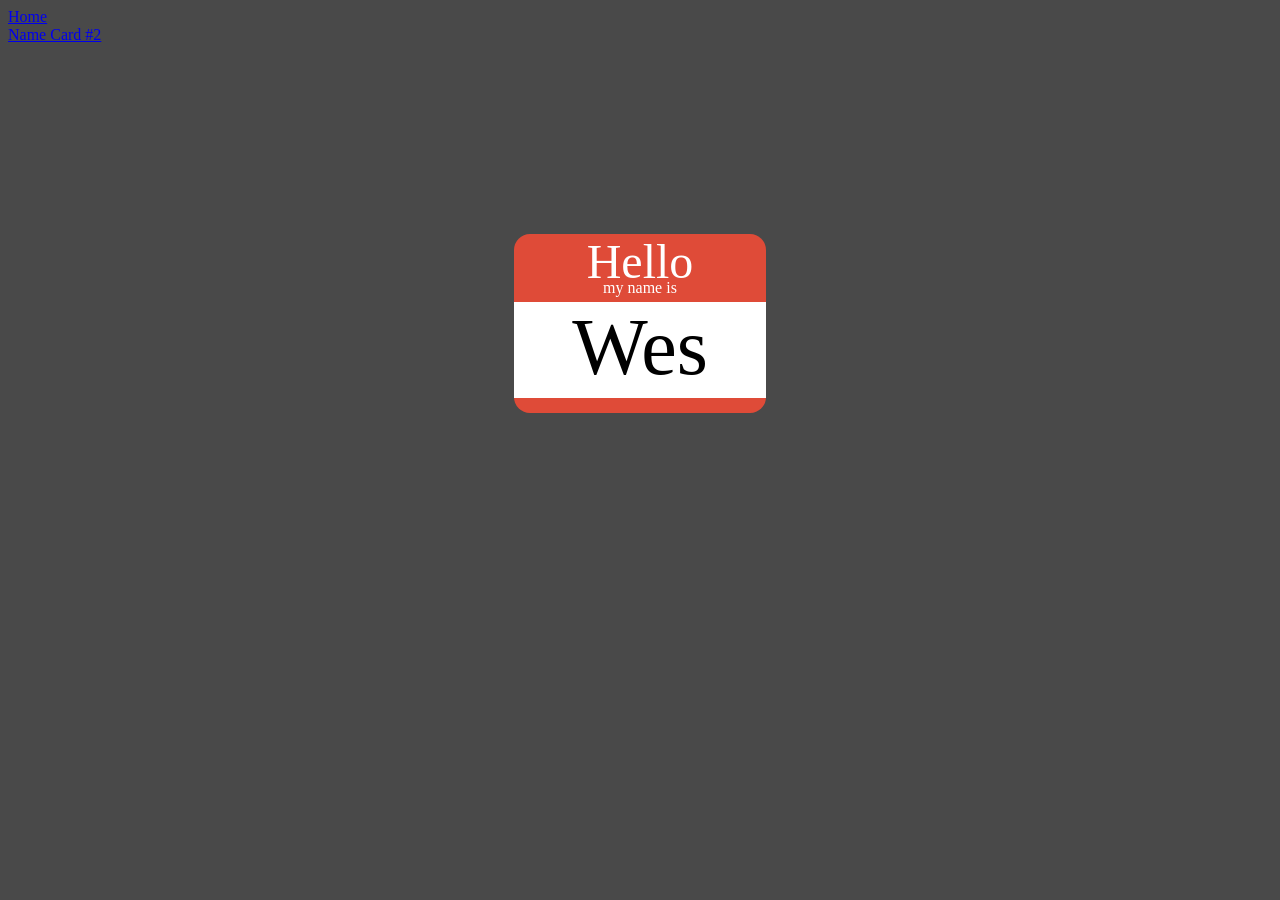
==== public/name/nameCard-1.html @ 719cfcbb "Initial Commit of HTML Practice" ====
<!DOCTYPE html>
<html lang="en">
  <head>
    <title>HTML Practice</title>
    <link rel="stylesheet" href="nameCard-1.css"/>
  </head>
  <body>
    <a href="../index.html">Home</a> <br>
    <a href="./nameCard-2.html">Name Card #2</a>
    <div id="card">
        <section>
            <p id="hello">Hello</p>
            <p>my name is</p>
        </section>
        <section id="content">
            <p>Wes</p>
        </section>
        <section>
        </section>
    </div>
  </body>
  </html>
---- public/name/nameCard-1.css ----
body{
    background-color: rgb(73, 73, 73);
}
p{
    color: white;
    font-family: Cambria, Cochin, Georgia, Times, 'Times New Roman', serif
}

section:last-child{
    padding: 3%;
}

section:first-child *{
    margin-top: 0;
    margin-bottom: .3em;
}

#card{
    background-color: rgb(223, 75, 56);
    text-align: center;
    margin-left: 40%;
    margin-right: 40%;
    margin-top: 15%;
    border-radius: 1em;
}
#content {
    background-color: rgb(255,255,255);
    height: 6em;
}
#hello {
    font-size: 3em;
    margin-bottom: -.2em;
}
#content p{
    color: black;
    font-size: 5em;
    margin: 0;
}
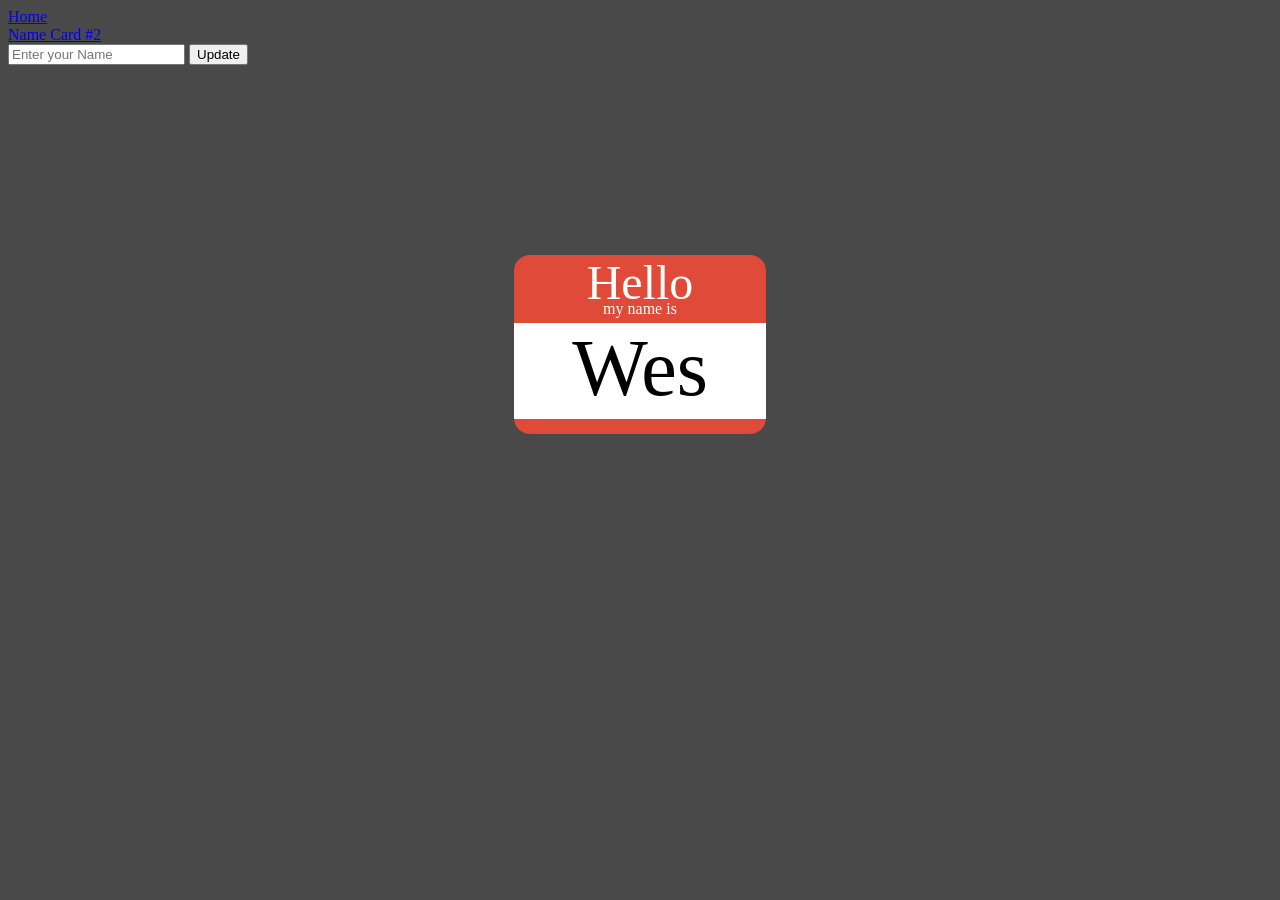
==== commit d9f7f66f: "Adding Name form to Name Tag" ====
--- a/public/name/nameCard-1.html
+++ b/public/name/nameCard-1.html
@@ -7,16 +7,23 @@
   <body>
     <a href="../index.html">Home</a> <br>
     <a href="./nameCard-2.html">Name Card #2</a>
+    <form onsubmit="changeName(event)">
+        <input id="nameCapture" type="text" placeHolder="Enter your Name"/>
+        <input type="submit" value="Update"/>
+    </form>
     <div id="card">
         <section>
             <p id="hello">Hello</p>
             <p>my name is</p>
         </section>
         <section id="content">
-            <p>Wes</p>
+            <p id="nameDisplay">
+                Wes
+            </p>
         </section>
         <section>
         </section>
     </div>
+    <script src="./name.js"></script>
   </body>
   </html>
